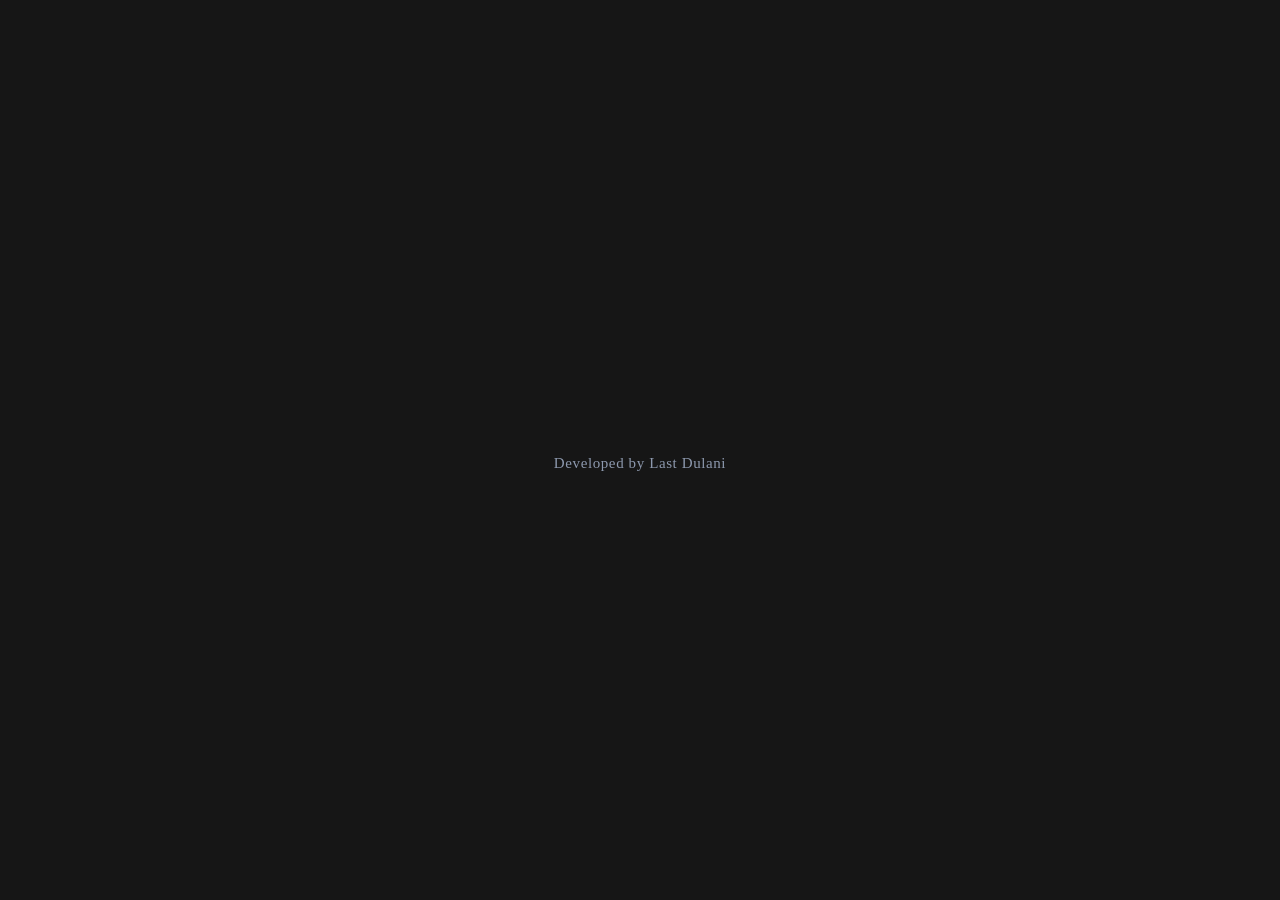
==== index.html @ 1b748acf "Add files via upload" ====
<!doctype html>
<html lang="en">
<head>
<meta charset="utf-8">
<meta name="viewport" content="width=device-width, initial-scale=1, viewport-fit=cover">
<title>Pulse Media Player</title>
<meta name="description" content="Pulse: a minimal offline music player for your own audio collection.">
<meta name="theme-color" content="#0d0d0e">
<link rel="manifest" href="manifest.webmanifest">
<link rel="icon" type="image/png" href="icons/icon-192-v5.png">
<link rel="apple-touch-icon" href="icons/apple-touch-icon-v5.png">
<meta name="mobile-web-app-capable" content="yes">
<meta name="apple-mobile-web-app-capable" content="yes">
<meta name="apple-mobile-web-app-title" content="Pulse">
<meta name="apple-mobile-web-app-status-bar-style" content="black-translucent">
<link rel="stylesheet" href="css/styles.css">
</head>
<body>

<!-- Icon sprite -->
<svg width="0" height="0" style="position:absolute" aria-hidden="true">
  <symbol id="i-play" viewBox="0 0 24 24"><path fill="currentColor" stroke="none" d="M8 5.2v13.6a1 1 0 0 0 1.5.86l11-6.8a1 1 0 0 0 0-1.72l-11-6.8A1 1 0 0 0 8 5.2z"/></symbol>
  <symbol id="i-pause" viewBox="0 0 24 24"><path fill="currentColor" stroke="none" d="M6.5 5h3.5v14H6.5zM14 5h3.5v14H14z"/></symbol>
  <symbol id="i-prev" viewBox="0 0 24 24"><path fill="currentColor" stroke="none" d="M6 6h2.2v12H6zM19.5 6.4v11.2a.8.8 0 0 1-1.25.66L9.6 12.66a.8.8 0 0 1 0-1.32l8.65-5.6a.8.8 0 0 1 1.25.66z"/></symbol>
  <symbol id="i-next" viewBox="0 0 24 24"><path fill="currentColor" stroke="none" d="M15.8 6H18v12h-2.2zM4.5 6.4v11.2a.8.8 0 0 0 1.25.66l8.65-5.6a.8.8 0 0 0 0-1.32l-8.65-5.6A.8.8 0 0 0 4.5 6.4z"/></symbol>
  <symbol id="i-shuffle" viewBox="0 0 24 24"><path d="M16 3h5v5M4 20 21 3M21 16v5h-5M15 15l6 6M4 4l5 5"/></symbol>
  <symbol id="i-repeat" viewBox="0 0 24 24"><path d="m17 2 4 4-4 4M3 11v-1a4 4 0 0 1 4-4h14M7 22l-4-4 4-4M21 13v1a4 4 0 0 1-4 4H3"/></symbol>
  <symbol id="i-repeat1" viewBox="0 0 24 24"><path d="m17 2 4 4-4 4M3 11v-1a4 4 0 0 1 4-4h14M7 22l-4-4 4-4M21 13v1a4 4 0 0 1-4 4H3M11 10h1.2v4"/></symbol>
  <symbol id="i-queue" viewBox="0 0 24 24"><path d="M21 15V6M18.5 18a2.5 2.5 0 1 0 0-5 2.5 2.5 0 0 0 0 5zM12 12H3M16 6H3M12 18H3"/></symbol>
  <symbol id="i-vol" viewBox="0 0 24 24"><path d="M11 5 6 9H2v6h4l5 4zM15.5 8.5a5 5 0 0 1 0 7M18.5 5.5a9 9 0 0 1 0 13"/></symbol>
  <symbol id="i-mute" viewBox="0 0 24 24"><path d="M11 5 6 9H2v6h4l5 4zM22 9l-6 6M16 9l6 6"/></symbol>
  <symbol id="i-disc" viewBox="0 0 24 24"><circle cx="12" cy="12" r="9"/><circle cx="12" cy="12" r="2.5"/><path d="M12 3a9 9 0 0 1 9 9"/></symbol>
  <symbol id="i-lib" viewBox="0 0 24 24"><rect x="4" y="4" width="4" height="16" rx="1"/><rect x="10" y="4" width="4" height="16" rx="1"/><path d="m16.6 5.6 3.1.8-3.4 13.4-3.1-.8z"/></symbol>
  <symbol id="i-search" viewBox="0 0 24 24"><circle cx="11" cy="11" r="7"/><path d="m21 21-4.3-4.3"/></symbol>
  <symbol id="i-plus" viewBox="0 0 24 24"><path d="M12 5v14M5 12h14"/></symbol>
  <symbol id="i-folder" viewBox="0 0 24 24"><path d="M3 7a2 2 0 0 1 2-2h4l2 2h8a2 2 0 0 1 2 2v8a2 2 0 0 1-2 2H5a2 2 0 0 1-2-2z"/></symbol>
  <symbol id="i-trash" viewBox="0 0 24 24"><path d="M3 6h18M8 6V4h8v2M6 6l1 14h10l1-14M10 11v6M14 11v6"/></symbol>
  <symbol id="i-cog" viewBox="0 0 24 24"><path d="M12.22 2h-.44a2 2 0 0 0-2 2v.18a2 2 0 0 1-1 1.73l-.43.25a2 2 0 0 1-2 0l-.15-.08a2 2 0 0 0-2.73.73l-.22.38a2 2 0 0 0 .73 2.73l.15.1a2 2 0 0 1 1 1.72v.51a2 2 0 0 1-1 1.74l-.15.09a2 2 0 0 0-.73 2.73l.22.38a2 2 0 0 0 2.73.73l.15-.08a2 2 0 0 1 2 0l.43.25a2 2 0 0 1 1 1.73V20a2 2 0 0 0 2 2h.44a2 2 0 0 0 2-2v-.18a2 2 0 0 1 1-1.73l.43-.25a2 2 0 0 1 2 0l.15.08a2 2 0 0 0 2.73-.73l.22-.39a2 2 0 0 0-.73-2.73l-.15-.08a2 2 0 0 1-1-1.74v-.5a2 2 0 0 1 1-1.74l.15-.09a2 2 0 0 0 .73-2.73l-.22-.38a2 2 0 0 0-2.73-.73l-.15.08a2 2 0 0 1-2 0l-.43-.25a2 2 0 0 1-1-1.73V4a2 2 0 0 0-2-2z"/><circle cx="12" cy="12" r="3"/></symbol>
  <symbol id="i-info" viewBox="0 0 24 24"><circle cx="12" cy="12" r="10"/><path d="M12 16v-4M12 8h.01"/></symbol>
  <symbol id="i-sun" viewBox="0 0 24 24"><circle cx="12" cy="12" r="4"/><path d="M12 2v2M12 20v2M4.93 4.93l1.41 1.41M17.66 17.66l1.41 1.41M2 12h2M20 12h2M6.34 17.66l-1.41 1.41M19.07 4.93l-1.41 1.41"/></symbol>
  <symbol id="i-x" viewBox="0 0 24 24"><path d="M6 6l12 12M18 6 6 18"/></symbol>
  <symbol id="i-note" viewBox="0 0 24 24"><path d="M9 18V5l12-2v13M9 18a3 3 0 1 1-6 0 3 3 0 0 1 6 0zM21 16a3 3 0 1 1-6 0 3 3 0 0 1 6 0z"/></symbol>
</svg>

<!-- Splash (2 seconds) -->
<div id="splash" role="img" aria-label="Pulse Media Player. Developed by Last Dulani">
  <img src="assets/pulse-splash-v5.png" alt="" width="380">
  <p>Developed by Last Dulani</p>
</div>

<div id="bg" aria-hidden="true"><div id="bgart"></div></div>

<div id="app">
  <header class="top">
    <div class="brand"><img src="assets/pulse-logo-v5.png" alt="Pulse Media Player" class="wordmark"></div>
    <div class="hdr-icons">
      <button class="hicon glass" id="btnSettings" aria-label="Settings"><svg class="ic"><use href="#i-cog"/></svg></button>
      <button class="hicon glass" id="btnAbout" aria-label="About"><svg class="ic"><use href="#i-info"/></svg></button>
    </div>
  </header>

  <main id="views">
    <!-- NOW PLAYING -->
    <section class="view active" id="view-now" aria-label="Now Playing">
      <div class="np">
        <div class="art glass">
          <img id="artImg" alt="Pulse Media Player" class="ph" src="assets/art-tile-v5.png">
        </div>

        <div class="titles">
          <h1 id="npTitle">Nothing playing</h1>
          <p id="npArtist">Import songs to get started</p>
        </div>

        <div class="seek">
          <input type="range" id="seek" min="0" max="1000" value="0" step="1" aria-label="Seek" disabled>
          <div class="times"><span id="tCur">0:00</span><span id="tDur">0:00</span></div>
        </div>

        <div class="controls">
          <button class="ctl" id="btnShuffle" aria-label="Shuffle" aria-pressed="false"><svg class="ic"><use href="#i-shuffle"/></svg></button>
          <button class="ctl" id="btnPrev" aria-label="Previous"><svg class="ic"><use href="#i-prev"/></svg></button>
          <button class="ctl play glass js-play" id="btnPlay" aria-label="Play"><svg class="ic"><use href="#i-play"/></svg></button>
          <button class="ctl" id="btnNext" aria-label="Next"><svg class="ic"><use href="#i-next"/></svg></button>
          <button class="ctl" id="btnRepeat" aria-label="Repeat: off"><svg class="ic"><use href="#i-repeat"/></svg></button>
        </div>

        <div class="volume" id="volRow">
          <svg class="ic sm"><use href="#i-mute"/></svg>
          <input type="range" id="vol" min="0" max="100" value="100" aria-label="Volume">
          <svg class="ic sm"><use href="#i-vol"/></svg>
        </div>
        <p class="vol-note" id="volNote" hidden>Use your device’s volume buttons.</p>
      </div>
    </section>

    <!-- LIBRARY -->
    <section class="view" id="view-lib" aria-label="Library">
      <div class="lib">
        <div class="lib-head">
          <h2>Library</h2>
          <p id="libStats">0 songs</p>
        </div>

        <div class="import-row">
          <button class="btn primary" id="btnImportFiles"><svg class="ic sm"><use href="#i-plus"/></svg>Import songs</button>
          <button class="btn glass" id="btnImportFolder"><svg class="ic sm"><use href="#i-folder"/></svg>Import folder</button>
        </div>

        <label class="search glass">
          <svg class="ic sm"><use href="#i-search"/></svg>
          <input type="search" id="search" placeholder="Search title, artist or album" autocomplete="off" autocapitalize="off" spellcheck="false">
        </label>

        <ul id="list" class="list"></ul>

        <div id="empty" class="empty" hidden>
          <svg class="ic big"><use href="#i-disc"/></svg>
          <h3>Your library is empty</h3>
          <p>Import songs or a whole folder from your device. They’re saved on this device, so they play offline.</p>
        </div>

              </div>
    </section>
  </main>

  <!-- Mini player (shown on Library) -->
  <div class="mini glass" id="mini" hidden>
    <button class="mini-main" id="miniMain" aria-label="Open Now Playing">
      <img id="miniArt" alt="" src="assets/art-tile-v5.png">
      <span class="meta"><b id="miniTitle"></b><i id="miniArtist"></i></span>
    </button>
    <button class="ctl js-play" id="miniPlay" aria-label="Play"><svg class="ic"><use href="#i-play"/></svg></button>
    <button class="ctl" id="miniNext" aria-label="Next"><svg class="ic"><use href="#i-next"/></svg></button>
  </div>

  <nav class="nav glass" aria-label="Main">
    <button class="tab active" data-view="now"><svg class="ic"><use href="#i-disc"/></svg><span>Now Playing</span></button>
    <button class="tab" data-view="lib"><svg class="ic"><use href="#i-lib"/></svg><span>Library</span></button>
  </nav>
</div>

<input type="file" id="fileIn" accept="audio/*,.mp3,.flac,.wav,.m4a" multiple hidden>
<input type="file" id="dirIn" webkitdirectory directory multiple hidden>

<dialog id="confirm" class="sheet">
  <form method="dialog">
    <h3 id="confirmTitle"></h3>
    <p id="confirmText"></p>
    <div class="confirm-btns">
      <button class="btn glass" value="cancel">Cancel</button>
      <button class="btn danger" value="ok" id="confirmOk">Delete</button>
    </div>
  </form>
</dialog>

<dialog id="settingsSheet" class="sheet tall" aria-label="Settings">
  <div class="sheet-head"><h3>Settings</h3><button class="ctl small" id="settingsClose" aria-label="Close"><svg class="ic sm"><use href="#i-x"/></svg></button></div>

  <h4 class="set-sec">Appearance</h4>
  <div class="set-row">
    <div class="lbl"><b>Theme</b><i>Light and dark mode are coming soon</i></div>
    <div class="seg dormant" aria-disabled="true"><button disabled>Auto</button><button disabled>Light</button><button disabled class="on">Dark</button></div>
  </div>
  <div class="set-row">
    <div class="lbl"><b>Blurred artwork background</b><i>Soft glow from the current cover</i></div>
    <label class="switch"><input type="checkbox" id="setBlur"><span></span></label>
  </div>

  <h4 class="set-sec">Library</h4>
  <div class="set-row">
    <div class="lbl"><b>Sort songs by</b></div>
    <select class="sel" id="setSort" aria-label="Sort songs by">
      <option value="title">Title</option><option value="artist">Artist</option><option value="album">Album</option><option value="added">Date added</option>
    </select>
  </div>
  <div class="set-row">
    <div class="lbl"><b>Storage</b><i id="setStorage">…</i></div>
  </div>
  <div class="set-row solo" id="clearRow" hidden><button class="btn danger" id="btnClear">Clear library</button></div>

  <h4 class="set-sec">Playback</h4>
  <div class="set-row">
    <div class="lbl"><b>Resume where I left off</b><i>Reopen on your last song and position</i></div>
    <label class="switch"><input type="checkbox" id="setResume"><span></span></label>
  </div>
  <div class="set-row">
    <div class="lbl"><b>Start with shuffle on</b></div>
    <label class="switch"><input type="checkbox" id="setShuffle"><span></span></label>
  </div>
  <div class="set-row">
    <div class="lbl"><b>Start with repeat</b></div>
    <div class="seg" id="setRepeat"><button data-val="off">Off</button><button data-val="all">All</button><button data-val="one">One</button></div>
  </div>
  <div class="set-row">
    <div class="lbl"><b>Sleep timer</b><i id="sleepSub">Off</i></div>
    <select class="sel" id="setSleep" aria-label="Sleep timer">
      <option value="0">Off</option><option value="15">15 min</option><option value="30">30 min</option><option value="45">45 min</option><option value="60">60 min</option>
    </select>
  </div>
</dialog>

<dialog id="aboutSheet" class="sheet tall" aria-label="About">
  <div class="sheet-head"><h3>About</h3><button class="ctl small" id="aboutClose" aria-label="Close"><svg class="ic sm"><use href="#i-x"/></svg></button></div>
  <div class="about-logo"><img src="assets/pulse-logo-v5.png" alt="Pulse Media Player"></div>
  <p class="about-ver">Version 1.0 · Developed by Last Dulani</p>

  <h4 class="set-sec">Privacy</h4>
  <p>Your music never leaves this device. There are no accounts, no tracking and no uploads. Songs are copied into this app’s private storage and play offline.</p>

  <h4 class="set-sec">Getting started</h4>
  <ul class="about-list">
    <li><b>Add music:</b> Library, then Import songs or Import folder. On iPhone, tap Browse to reach On My iPhone or iCloud Drive.</li>
    <li><b>Install:</b> iPhone, Share then Add to Home Screen. Android, menu then Install app. PC, the install icon in the address bar.</li>
    <li><b>Formats:</b> MP3, FLAC, WAV and M4A.</li>
    <li><b>Offline:</b> after the first load, Pulse opens with no internet.</li>
  </ul>

  <h4 class="set-sec">Credits</h4>
  <p>Typeface: Outfit, used under the SIL Open Font License 1.1.</p>
</dialog>

<div id="toast" role="status" aria-live="polite"></div>

<script type="module" src="js/app.js"></script>
</body>
</html>
---- css/styles.css ----
@font-face{font-family:'Outfit';font-weight:300;font-style:normal;font-display:swap;src:url('../fonts/Outfit-Light.ttf') format('truetype')}
@font-face{font-family:'Outfit';font-weight:400;font-style:normal;font-display:swap;src:url('../fonts/Outfit-Regular.ttf') format('truetype')}
@font-face{font-family:'Outfit';font-weight:500;font-style:normal;font-display:swap;src:url('../fonts/Outfit-Medium.ttf') format('truetype')}
@font-face{font-family:'Outfit';font-weight:600;font-style:normal;font-display:swap;src:url('../fonts/Outfit-SemiBold.ttf') format('truetype')}
@font-face{font-family:'Outfit';font-weight:700;font-style:normal;font-display:swap;src:url('../fonts/Outfit-Bold.ttf') format('truetype')}
@font-face{font-family:'Outfit';font-weight:800;font-style:normal;font-display:swap;src:url('../fonts/Outfit-ExtraBold.ttf') format('truetype')}
:root{
  --onyx:#0d0d0e;
  --cream:#F6ECDD;
  --accent:#D7261E;
  --gray:#8D99AE;
  --text:var(--cream);
  --muted:#8D99AE;
  --glass:rgba(246,236,221,.045);
  --glass-hi:rgba(246,236,221,.10);
  --stroke:rgba(246,236,221,.12);
  --safe-t:env(safe-area-inset-top,0px);
  --safe-b:env(safe-area-inset-bottom,0px);
  --serif:Rockwell,"Roboto Slab","Zilla Slab","Rockwell Nova",Georgia,serif;
  --sans:"Outfit",-apple-system,BlinkMacSystemFont,"Segoe UI",Roboto,system-ui,sans-serif;
}
*{box-sizing:border-box;-webkit-tap-highlight-color:transparent;scrollbar-width:none;-ms-overflow-style:none}
*::-webkit-scrollbar{display:none;width:0;height:0}
html{color-scheme:dark}
html,body{height:100%;margin:0;background:var(--onyx);color:var(--text);font-family:var(--sans);overflow:hidden;overscroll-behavior:none;-webkit-text-size-adjust:100%}
[hidden]{display:none!important}
button{font:inherit;color:inherit;background:none;border:0;padding:0;cursor:pointer}
button:focus-visible,input:focus-visible,.row-main:focus-visible{outline:2px solid var(--accent);outline-offset:2px}
h1,h2,h3,p,ul,ol{margin:0;padding:0}
ul,ol{list-style:none}

/* Glass */
.glass{
  background:var(--glass);
  -webkit-backdrop-filter:blur(28px) saturate(150%);backdrop-filter:blur(28px) saturate(150%);
  border:1px solid var(--stroke);
  box-shadow:inset 0 1px 0 rgba(246,236,221,.2),0 20px 44px -20px rgba(0,0,0,.75);
}

/* Icons */
.ic{width:24px;height:24px;fill:none;stroke:currentColor;stroke-width:1.8;stroke-linecap:round;stroke-linejoin:round;flex:none}
.ic.sm{width:18px;height:18px}
.ic.big{width:56px;height:56px;stroke-width:1.2;color:var(--accent)}

/* Background */
#bg{position:fixed;inset:0;z-index:0;overflow:hidden;
  background:
    radial-gradient(95% 55% at 14% -6%,rgba(215,38,30,.46),transparent 70%),
    radial-gradient(70% 38% at 92% -4%,rgba(215,38,30,.20),transparent 70%),
    radial-gradient(80% 45% at 100% 100%,rgba(141,153,174,.08),transparent 70%),
    var(--onyx)}
#bgart{position:absolute;inset:-12%;background-size:cover;background-position:center;filter:blur(54px) saturate(1.5) brightness(.6);opacity:0;transition:opacity .8s ease}
#bgart.on{opacity:.85}
#bg::after{content:"";position:absolute;inset:0;background:linear-gradient(180deg,rgba(13,13,14,.06),rgba(13,13,14,.80))}

/* Splash */
#splash{position:fixed;inset:0;z-index:100;background:#161616;display:flex;flex-direction:column;align-items:center;justify-content:center;gap:26px;transition:opacity .5s ease,visibility .5s}
#splash.hide{opacity:0;visibility:hidden}
#splash img{width:min(88vw,560px);height:auto;animation:splash-in .9s cubic-bezier(.2,.8,.2,1) both}
#splash p{font-family:var(--serif);color:#8D99AE;font-size:15px;letter-spacing:.04em;animation:splash-in .9s .35s cubic-bezier(.2,.8,.2,1) both}
@keyframes splash-in{from{opacity:0;transform:translateY(14px) scale(.96)}to{opacity:1;transform:none}}

/* App frame */
#app{position:fixed;top:0;bottom:0;left:0;right:0;width:100%;z-index:1;display:flex;flex-direction:column;max-width:560px;margin:0 auto}
.top{flex:none;padding:calc(var(--safe-t) + 14px) 22px 6px;display:flex;align-items:center;justify-content:space-between}
.brand{display:flex;align-items:center}
.wordmark{height:52px;width:auto;display:block}
/* Header buttons: Settings (cog) and About (i) */
.hdr-icons{display:flex;gap:8px}
.hicon{width:40px;height:40px;border-radius:50%;display:grid;place-items:center;color:var(--cream);transition:transform .12s ease,background .2s,color .2s}
.hicon .ic{width:20px;height:20px}
.hicon:active{transform:scale(.92)}
@media (max-width:360px){.wordmark{height:42px}.hicon{width:36px;height:36px}.hdr-icons{gap:6px}}
#views{flex:1;position:relative;min-height:0}
.view{position:absolute;inset:0;overflow-y:auto;-webkit-overflow-scrolling:touch;display:none}
.view.active{display:block}

/* Now Playing */
.np{min-height:100%;display:flex;flex-direction:column;justify-content:space-evenly;gap:14px;padding:6px 24px 12px}
.art{width:min(100%,44dvh,max(170px,calc(100dvh - 450px - var(--safe-t) - var(--safe-b))));aspect-ratio:1;margin:0 auto;padding:7px;border-radius:32px}
.art img{width:100%;height:100%;object-fit:cover;border-radius:25px;display:block;background:#101010}
.art img.ph{object-fit:cover}
.titles{text-align:center;min-width:0}
.titles h1{font-family:var(--sans);font-weight:700;letter-spacing:-.01em;font-size:25px;line-height:1.2;white-space:nowrap;overflow:hidden;text-overflow:ellipsis}
.titles p{margin-top:5px;font-size:15px;color:var(--gray);white-space:nowrap;overflow:hidden;text-overflow:ellipsis}

input[type=range]{-webkit-appearance:none;appearance:none;width:100%;height:28px;background:transparent;margin:0;cursor:pointer}
input[type=range]:disabled{opacity:.4;cursor:default}
input[type=range]::-webkit-slider-runnable-track{height:4px;border-radius:2px;background:linear-gradient(to right,var(--accent) var(--p,0%),rgba(246,236,221,.18) var(--p,0%))}
input[type=range]::-webkit-slider-thumb{-webkit-appearance:none;width:15px;height:15px;border-radius:50%;background:var(--cream);margin-top:-5.5px;box-shadow:0 2px 8px rgba(0,0,0,.5)}
input[type=range]::-moz-range-track{height:4px;border-radius:2px;background:rgba(246,236,221,.18)}
input[type=range]::-moz-range-progress{height:4px;border-radius:2px;background:var(--accent)}
input[type=range]::-moz-range-thumb{width:15px;height:15px;border:0;border-radius:50%;background:var(--cream)}
.times{display:flex;justify-content:space-between;font-size:12px;color:var(--muted);font-variant-numeric:tabular-nums;margin-top:-2px}

.controls{display:flex;align-items:center;justify-content:space-between}
.ctl{width:48px;height:48px;border-radius:50%;display:grid;place-items:center;color:var(--text);transition:transform .12s ease,color .2s}
.ctl:active{transform:scale(.9)}
.ctl.on{color:var(--accent)}
.ctl.small{width:36px;height:36px}
.ctl.play{width:78px;height:78px;color:var(--accent);box-shadow:inset 0 1px 0 rgba(246,236,221,.25),0 0 0 1px rgba(215,38,30,.5),0 0 20px rgba(215,38,30,.5),0 0 52px rgba(215,38,30,.30),0 14px 36px -10px rgba(215,38,30,.6)}
.ctl.play .ic{width:32px;height:32px}

.volume{display:flex;align-items:center;gap:10px;color:var(--muted);padding:0 4px}
.vol-note{text-align:center;font-size:12px;color:var(--muted)}
.pill{align-self:center;display:inline-flex;align-items:center;gap:8px;padding:11px 20px;border-radius:999px;font-size:14px}

/* Library */
.lib{padding:6px 20px 18px}
.lib-head{display:flex;align-items:baseline;justify-content:space-between;margin-bottom:14px}
.lib-head h2{font-family:var(--sans);font-size:28px}
.lib-head p{font-size:13px;color:var(--muted)}
.import-row{display:grid;grid-template-columns:1fr 1fr;gap:10px;margin-bottom:12px}
.btn{display:inline-flex;align-items:center;justify-content:center;gap:8px;min-height:46px;padding:0 14px;border-radius:16px;font-size:15px;font-weight:600}
.btn.primary{background:var(--accent);color:var(--cream);box-shadow:0 12px 28px -12px rgba(215,38,30,.65)}
.btn.danger{background:#9e1410;color:var(--cream)}
.btn:active{transform:scale(.97)}
.search{display:flex;align-items:center;gap:10px;padding:0 16px;height:46px;border-radius:16px;color:var(--muted);margin-bottom:10px}
.search input{flex:1;min-width:0;background:none;border:0;color:var(--text);font-size:16px;outline:none;-webkit-appearance:none}
.search input::placeholder{color:var(--muted)}

.list{display:flex;flex-direction:column}
.row{display:flex;align-items:center;border-radius:16px}
.row-main{flex:1;min-width:0;display:flex;align-items:center;gap:12px;padding:8px 6px 8px 4px;text-align:left;border-radius:16px}
.row-main:active{background:var(--glass)}
.thumb{width:48px;height:48px;border-radius:12px;flex:none;overflow:hidden;background:var(--glass-hi);display:grid;place-items:center;color:var(--muted)}
.thumb img{width:100%;height:100%;object-fit:cover;display:block}
.meta{flex:1;min-width:0;display:flex;flex-direction:column;gap:2px}
.meta b{font-weight:600;font-size:15px;white-space:nowrap;overflow:hidden;text-overflow:ellipsis}
.meta i{font-style:normal;font-size:13px;color:var(--muted);white-space:nowrap;overflow:hidden;text-overflow:ellipsis}
.tail{display:flex;flex-direction:column;align-items:flex-end;gap:4px;flex:none}
.dur{font-size:12px;color:var(--muted);font-variant-numeric:tabular-nums}
.fmt{font-size:10px;font-weight:700;letter-spacing:.06em;padding:2px 6px;border-radius:6px;border:1px solid var(--stroke);color:var(--gray)}
.row-del{width:40px;height:40px;display:grid;place-items:center;color:var(--muted);border-radius:50%;flex:none}
.row-del:active{color:var(--accent)}
.row.current .meta b{color:var(--accent)}
.row.current{background:rgba(215,38,30,.10)}
.eq{display:none;align-items:flex-end;gap:2px;height:14px;width:14px;flex:none}
.eq span{flex:1;background:var(--accent);border-radius:1px;height:30%}
.row.current .eq{display:flex}
.row.current.playing .eq span{animation:eq 0.9s ease-in-out infinite}
.row.current.playing .eq span:nth-child(2){animation-delay:.25s}
.row.current.playing .eq span:nth-child(3){animation-delay:.5s}
@keyframes eq{0%,100%{height:25%}50%{height:100%}}

.empty{text-align:center;padding:48px 20px;display:flex;flex-direction:column;align-items:center;gap:10px}
.empty h3{font-family:var(--sans);font-size:20px}
.empty p{color:var(--muted);font-size:14px;line-height:1.5;max-width:30ch}
.link-danger{display:block;margin:22px auto 6px;color:var(--accent);font-size:14px;padding:10px 16px}

/* Mini player + nav */
.mini{flex:none;margin:0 14px 8px;border-radius:22px;display:flex;align-items:center;padding:6px 6px 6px 8px}
.mini[hidden]{display:none}
.mini-main{flex:1;min-width:0;display:flex;align-items:center;gap:10px;text-align:left}
.mini-main img{width:42px;height:42px;border-radius:10px;object-fit:cover;background:#101010;flex:none}
.nav{flex:none;margin:0 14px calc(var(--safe-b) + 10px);border-radius:26px;display:grid;grid-template-columns:1fr 1fr;padding:6px;gap:6px}
.tab{display:flex;align-items:center;justify-content:center;gap:8px;height:44px;border-radius:20px;color:var(--muted);font-size:14px;font-weight:600;transition:background .2s,color .2s}
.tab.active{background:rgba(215,38,30,.18);color:var(--cream);box-shadow:inset 0 1px 0 rgba(246,236,221,.18)}
#app:has(#view-now.active) .mini{display:none}

/* Dialogs */
dialog{border:0;color:var(--text);padding:0}
dialog::backdrop{background:rgba(0,0,0,.55);-webkit-backdrop-filter:blur(6px);backdrop-filter:blur(6px)}
.sheet{width:min(100%,560px);max-height:78dvh;margin:auto auto 0;border-radius:28px 28px 0 0;background:rgba(30,30,32,.78);-webkit-backdrop-filter:blur(34px) saturate(150%);backdrop-filter:blur(34px) saturate(150%);border-top:1px solid var(--stroke);padding:18px 18px calc(var(--safe-b) + 18px);overflow:auto}
.sheet h3{font-family:var(--sans);font-size:20px}
.sheet-head{display:flex;align-items:center;justify-content:space-between;margin-bottom:8px}
.sheet p{margin:8px 0 18px;color:var(--muted);font-size:14px;line-height:1.5}
.confirm-btns{display:grid;grid-template-columns:1fr 1fr;gap:10px}

/* Settings + About sheets */
.sheet.tall{max-height:88dvh}
.set-sec{margin:20px 0 4px;font-size:12px;font-weight:600;letter-spacing:.09em;text-transform:uppercase;color:var(--muted)}
.set-row{display:flex;align-items:center;justify-content:space-between;gap:14px;min-height:56px;padding:8px 0;border-bottom:1px solid var(--stroke)}
.set-row:last-of-type{border-bottom:0}
.set-row.solo{display:block;padding:12px 0 6px}
.set-row.solo .btn{width:100%}
.lbl{min-width:0}
.lbl b{display:block;font-weight:500;font-size:15px}
.lbl i{display:block;font-style:normal;font-size:12.5px;color:var(--muted);margin-top:2px}
.switch{position:relative;width:50px;height:30px;flex:none}
.switch input{position:absolute;inset:0;width:100%;height:100%;margin:0;opacity:0;cursor:pointer;z-index:1}
.switch span{position:absolute;inset:0;border-radius:999px;background:rgba(246,236,221,.16);transition:background .2s}
.switch span::after{content:"";position:absolute;top:3px;left:3px;width:24px;height:24px;border-radius:50%;background:var(--cream);box-shadow:0 2px 6px rgba(0,0,0,.4);transition:transform .2s}
.switch input:checked+span{background:var(--accent)}
.switch input:checked+span::after{transform:translateX(20px)}
.switch input:focus-visible+span{outline:2px solid var(--accent);outline-offset:3px}
.seg{display:inline-flex;gap:2px;padding:3px;border-radius:13px;background:var(--glass-hi);flex:none}
.seg button{padding:8px 13px;border-radius:10px;font-size:13px;font-weight:600;color:var(--muted)}
.seg button.on{background:var(--accent);color:var(--cream)}
.seg.dormant{opacity:.45}
.seg.dormant button{cursor:default}
.sel{background:var(--glass-hi);color:var(--text);border:1px solid var(--stroke);border-radius:12px;padding:10px 12px;font:inherit;font-size:14px;min-width:120px;flex:none}
.sel option{color:#161616}
.about-logo{display:flex;justify-content:center;padding:10px 0 2px}
.about-logo img{height:64px;width:auto}
.about-ver{text-align:center;margin:6px 0 0!important;font-size:14px}
.sheet p{margin:8px 0 6px}
#confirm p{margin:8px 0 18px}
.about-list li{padding:10px 0;border-bottom:1px solid var(--stroke);font-size:14px;line-height:1.5}
.about-list li:last-child{border-bottom:0}
.about-list b{font-weight:600}

/* Toast */
#toast{position:fixed;left:50%;bottom:calc(var(--safe-b) + 150px);transform:translate(-50%,12px);z-index:60;max-width:min(88vw,420px);padding:11px 18px;border-radius:999px;font-size:14px;background:rgba(40,40,42,.85);-webkit-backdrop-filter:blur(20px);backdrop-filter:blur(20px);border:1px solid var(--stroke);opacity:0;pointer-events:none;transition:opacity .25s,transform .25s;text-align:center}
#toast.show{opacity:1;transform:translate(-50%,0)}

@media (max-height:640px){.art{width:min(100%,38dvh)}.np{gap:8px}}
@media (prefers-reduced-motion:reduce){*,*::before,*::after{animation-duration:.01ms!important;transition-duration:.01ms!important}}

/* Hover polish for mouse users */
@media (hover:hover){
  .hicon:hover{background:var(--glass-hi);color:var(--accent)}
  .row-main:hover{background:var(--glass)}
  .ctl:hover{color:var(--accent)}
  .ctl.play:hover{color:var(--cream);background:var(--accent)}
  .tab:hover,.row-del:hover{color:var(--cream)}
  .btn:hover{filter:brightness(1.1)}
  .pill:hover{background:var(--glass-hi)}
}

/* ===== Desktop: two-pane layout (library left, player right) ===== */
@media (min-width:900px){
  #app{max-width:none;display:grid;grid-template-columns:minmax(380px,34%) 1fr;grid-template-rows:auto minmax(0,1fr);column-gap:28px;padding:0 28px 24px}
  .top{grid-column:1/-1;padding:22px 4px 16px}
  .wordmark{height:64px}
  #views{display:contents}
  .view{position:static;display:block!important;min-height:0;overflow-y:auto}
  #view-lib{grid-column:1;grid-row:2;border-radius:28px;background:var(--glass);border:1px solid var(--stroke);-webkit-backdrop-filter:blur(28px) saturate(150%);backdrop-filter:blur(28px) saturate(150%);box-shadow:inset 0 1px 0 rgba(246,236,221,.14),0 24px 50px -24px rgba(0,0,0,.8)}
  #view-now{grid-column:2;grid-row:2}
  .lib{padding:22px 18px 18px}
  .np{max-width:600px;margin:0 auto;min-height:100%;justify-content:center;gap:clamp(12px,2.4vh,28px);padding:0 24px}
  .art{width:min(100%,max(180px,calc(100dvh - 440px)));border-radius:36px;padding:9px}
  .art img{border-radius:28px}
  .titles h1{font-size:clamp(26px,3.6vh,38px)}
  .titles p{font-size:17px}
  .mini,.nav{display:none!important}
  .row.current{background:rgba(215,38,30,.12)}
  #toast{bottom:36px}
  .sheet{margin:auto;border-radius:28px;max-width:480px;padding-bottom:18px;border:1px solid var(--stroke)}
}
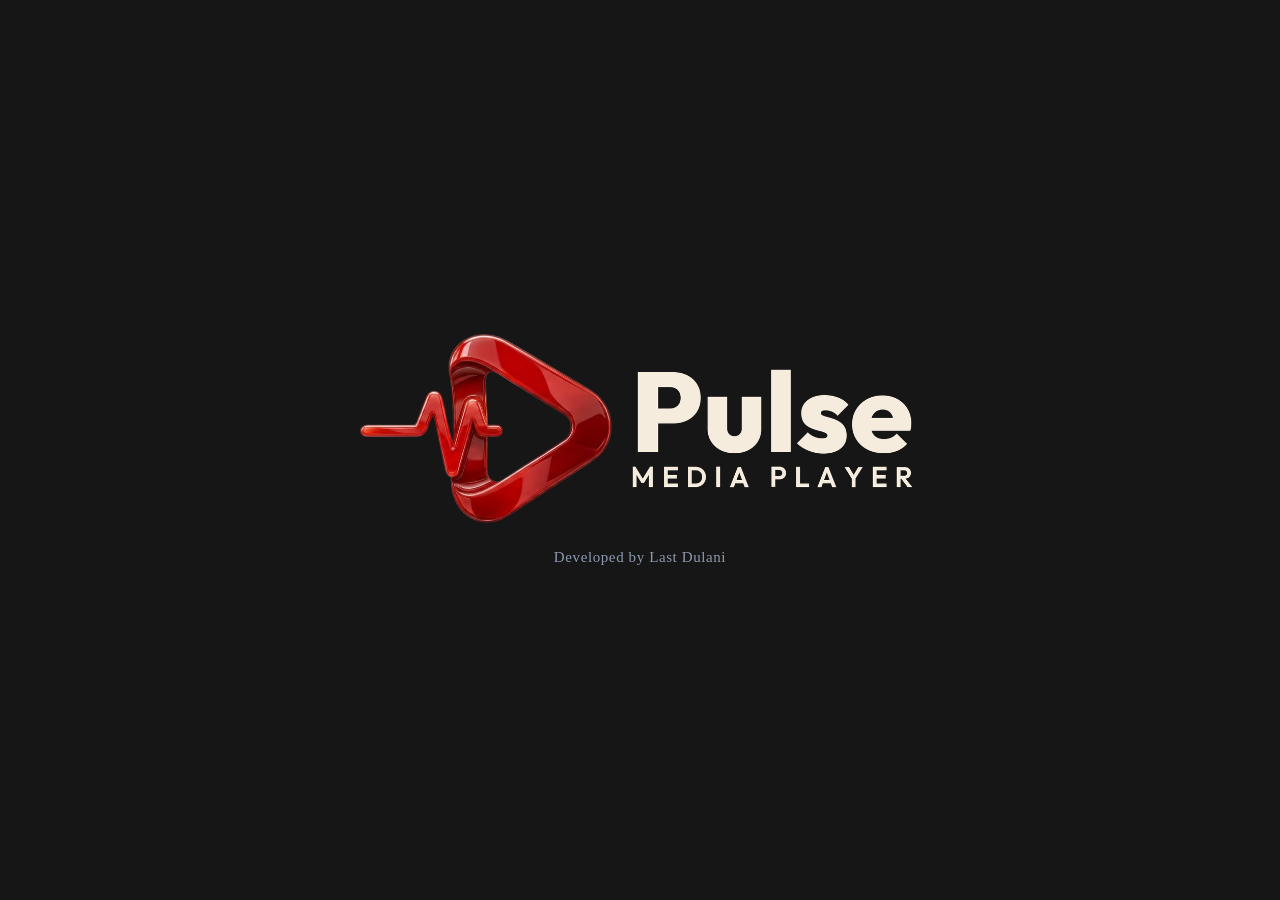
==== commit b8d6b5c6: "Add files via upload" ====
--- a/index.html
+++ b/index.html
@@ -38,6 +38,9 @@
   <symbol id="i-cog" viewBox="0 0 24 24"><path d="M12.22 2h-.44a2 2 0 0 0-2 2v.18a2 2 0 0 1-1 1.73l-.43.25a2 2 0 0 1-2 0l-.15-.08a2 2 0 0 0-2.73.73l-.22.38a2 2 0 0 0 .73 2.73l.15.1a2 2 0 0 1 1 1.72v.51a2 2 0 0 1-1 1.74l-.15.09a2 2 0 0 0-.73 2.73l.22.38a2 2 0 0 0 2.73.73l.15-.08a2 2 0 0 1 2 0l.43.25a2 2 0 0 1 1 1.73V20a2 2 0 0 0 2 2h.44a2 2 0 0 0 2-2v-.18a2 2 0 0 1 1-1.73l.43-.25a2 2 0 0 1 2 0l.15.08a2 2 0 0 0 2.73-.73l.22-.39a2 2 0 0 0-.73-2.73l-.15-.08a2 2 0 0 1-1-1.74v-.5a2 2 0 0 1 1-1.74l.15-.09a2 2 0 0 0 .73-2.73l-.22-.38a2 2 0 0 0-2.73-.73l-.15.08a2 2 0 0 1-2 0l-.43-.25a2 2 0 0 1-1-1.73V4a2 2 0 0 0-2-2z"/><circle cx="12" cy="12" r="3"/></symbol>
   <symbol id="i-info" viewBox="0 0 24 24"><circle cx="12" cy="12" r="10"/><path d="M12 16v-4M12 8h.01"/></symbol>
   <symbol id="i-sun" viewBox="0 0 24 24"><circle cx="12" cy="12" r="4"/><path d="M12 2v2M12 20v2M4.93 4.93l1.41 1.41M17.66 17.66l1.41 1.41M2 12h2M20 12h2M6.34 17.66l-1.41 1.41M19.07 4.93l-1.41 1.41"/></symbol>
+  <symbol id="i-image" viewBox="0 0 24 24"><rect x="3" y="3" width="18" height="18" rx="2"/><circle cx="9" cy="9" r="2"/><path d="m21 15-3.1-3.1a2 2 0 0 0-2.8 0L6 21"/></symbol>
+  <symbol id="i-lyrics" viewBox="0 0 24 24"><path d="M4 5h16M4 10h11M4 15h16M4 20h8"/></symbol>
+  <symbol id="i-bars" viewBox="0 0 24 24"><path d="M5 20v-7M10 20V5M15 20v-10M20 20v-5"/></symbol>
   <symbol id="i-x" viewBox="0 0 24 24"><path d="M6 6l12 12M18 6 6 18"/></symbol>
   <symbol id="i-note" viewBox="0 0 24 24"><path d="M9 18V5l12-2v13M9 18a3 3 0 1 1-6 0 3 3 0 0 1 6 0zM21 16a3 3 0 1 1-6 0 3 3 0 0 1 6 0z"/></symbol>
 </svg>
@@ -63,8 +66,31 @@
     <!-- NOW PLAYING -->
     <section class="view active" id="view-now" aria-label="Now Playing">
       <div class="np">
-        <div class="art glass">
+        <div class="art glass" id="stage">
           <img id="artImg" alt="Pulse Media Player" class="ph" src="assets/art-tile-v5.png">
+
+          <div class="pane" id="paneLyr" hidden>
+            <div class="lyr-scroll" id="lyrScroll"></div>
+            <div class="pane-msg" id="lyrEmpty" hidden>
+              <p>No lyrics for this song</p>
+              <p class="sub">Import a matching .lrc file with your music, or add one now.</p>
+              <button class="btn glass small" id="btnAddLrc">Add .lrc file</button>
+            </div>
+          </div>
+
+          <div class="pane" id="paneViz" hidden>
+            <canvas id="vizCanvas"></canvas>
+            <div class="pane-msg" id="vizMsg" hidden>
+              <p>The visualiser needs the enhanced audio engine</p>
+              <p class="sub">Turn it on in Settings, under Advanced.</p>
+            </div>
+          </div>
+
+          <div class="stage-tabs" id="stageTabs" role="group" aria-label="Player view">
+            <button data-mode="art" aria-label="Artwork" aria-pressed="true"><svg class="ic sm"><use href="#i-image"/></svg></button>
+            <button data-mode="lyrics" aria-label="Lyrics" aria-pressed="false"><svg class="ic sm"><use href="#i-lyrics"/></svg></button>
+            <button data-mode="viz" aria-label="Visualiser" aria-pressed="false"><svg class="ic sm"><use href="#i-bars"/></svg></button>
+          </div>
         </div>
 
         <div class="titles">
@@ -140,8 +166,9 @@
   </nav>
 </div>
 
-<input type="file" id="fileIn" accept="audio/*,.mp3,.flac,.wav,.m4a" multiple hidden>
+<input type="file" id="fileIn" accept="audio/*,.mp3,.flac,.wav,.m4a,.lrc" multiple hidden>
 <input type="file" id="dirIn" webkitdirectory directory multiple hidden>
+<input type="file" id="lrcIn" hidden>
 
 <dialog id="confirm" class="sheet">
   <form method="dialog">
@@ -198,12 +225,56 @@
       <option value="0">Off</option><option value="15">15 min</option><option value="30">30 min</option><option value="45">45 min</option><option value="60">60 min</option>
     </select>
   </div>
+
+  <h4 class="set-sec">Sound</h4>
+  <div class="set-row" id="rowCross">
+    <div class="lbl"><b>Crossfade</b><i>Blend one song into the next</i></div>
+    <div class="range-wrap"><input type="range" id="setCross" min="0" max="12" step="1" value="0" aria-label="Crossfade length"><span id="crossVal">Off</span></div>
+  </div>
+  <div class="set-row">
+    <div class="lbl"><b>Trim silence</b><i>Skip quiet gaps at the start and end of songs</i></div>
+    <label class="switch"><input type="checkbox" id="setTrim"><span></span></label>
+  </div>
+  <div class="set-row stack" id="rowTrimSense">
+    <div class="lbl"><b>Silence sensitivity</b><i>Gentle only cuts true silence. Aggressive also cuts very quiet intros and outros.</i></div>
+    <div class="seg full" id="setTrimSense"><button data-val="gentle">Gentle</button><button data-val="normal">Normal</button><button data-val="aggressive">Aggressive</button></div>
+  </div>
+  <div class="set-row stack" id="rowLevel">
+    <div class="lbl"><b>Volume leveller</b><i>Evens out loud and quiet songs so you rarely touch the volume</i></div>
+    <div class="seg full" id="setLevel"><button data-val="off">Off</button><button data-val="light">Light</button><button data-val="normal">Normal</button><button data-val="strong">Strong</button></div>
+  </div>
+  <div class="set-row">
+    <div class="lbl"><b>Song analysis</b><i id="anStatus">…</i></div>
+    <button class="btn glass small" id="btnScan">Analyse now</button>
+  </div>
+
+  <h4 class="set-sec">Visualiser</h4>
+  <div class="set-row">
+    <div class="lbl"><b>Style</b></div>
+    <div class="seg" id="setVizStyle"><button data-val="bars">Bars</button><button data-val="wave">Wave</button><button data-val="circle">Circle</button></div>
+  </div>
+  <div class="set-row">
+    <div class="lbl"><b>Match artwork colours</b><i>Colours follow the cover of the current song</i></div>
+    <label class="switch"><input type="checkbox" id="setVizColors"><span></span></label>
+  </div>
+
+  <h4 class="set-sec">Lyrics</h4>
+  <div class="set-row">
+    <div class="lbl"><b>Text size</b></div>
+    <div class="seg" id="setLyrSize"><button data-val="s">Small</button><button data-val="m">Medium</button><button data-val="l">Large</button></div>
+  </div>
+
+  <h4 class="set-sec">Advanced</h4>
+  <div class="set-row">
+    <div class="lbl"><b>Enhanced audio engine</b><i id="engSub">Powers crossfade, the leveller and the visualiser</i></div>
+    <label class="switch"><input type="checkbox" id="setEngine"><span></span></label>
+  </div>
 </dialog>
 
 <dialog id="aboutSheet" class="sheet tall" aria-label="About">
   <div class="sheet-head"><h3>About</h3><button class="ctl small" id="aboutClose" aria-label="Close"><svg class="ic sm"><use href="#i-x"/></svg></button></div>
   <div class="about-logo"><img src="assets/pulse-logo-v5.png" alt="Pulse Media Player"></div>
-  <p class="about-ver">Version 1.0 · Developed by Last Dulani</p>
+  <p class="about-ver">Version 1.1 · Developed by Last Dulani</p>
 
   <h4 class="set-sec">Privacy</h4>
   <p>Your music never leaves this device. There are no accounts, no tracking and no uploads. Songs are copied into this app’s private storage and play offline.</p>
@@ -212,6 +283,7 @@
   <ul class="about-list">
     <li><b>Add music:</b> Library, then Import songs or Import folder. On iPhone, tap Browse to reach On My iPhone or iCloud Drive.</li>
     <li><b>Install:</b> iPhone, Share then Add to Home Screen. Android, menu then Install app. PC, the install icon in the address bar.</li>
+    <li><b>Lyrics:</b> Pulse reads lyrics saved inside your songs, and synced .lrc files that share a song’s name. Import them together, or tap Add .lrc file on the lyrics view.</li>
     <li><b>Formats:</b> MP3, FLAC, WAV and M4A.</li>
     <li><b>Offline:</b> after the first load, Pulse opens with no internet.</li>
   </ul>
--- a/css/styles.css
+++ b/css/styles.css
@@ -200,6 +200,35 @@
 .about-list li:last-child{border-bottom:0}
 .about-list b{font-weight:600}
 
+/* Now Playing views: artwork / lyrics / visualiser */
+#stage{position:relative;box-shadow:inset 0 1px 0 rgba(246,236,221,.2),0 20px 44px -20px rgba(0,0,0,.75),0 0 70px -24px var(--art-c1,transparent);transition:box-shadow .6s}
+.pane{position:absolute;inset:7px;border-radius:25px;overflow:hidden;background:rgba(13,13,14,.86);-webkit-backdrop-filter:blur(22px);backdrop-filter:blur(22px)}
+.lyr-scroll{position:absolute;inset:0;overflow-y:auto;padding:34% 20px 42%;text-align:center;-webkit-mask-image:linear-gradient(transparent,#000 14%,#000 78%,transparent);mask-image:linear-gradient(transparent,#000 14%,#000 78%,transparent)}
+.lyr-scroll.plain{padding:28px 22px 96px;text-align:left}
+.ln{margin:0 0 .75em;font-size:var(--lyr,21px);line-height:1.3;font-weight:600;color:rgba(246,236,221,.36);cursor:pointer;transition:color .3s,transform .3s}
+.ln.past{color:rgba(246,236,221,.52)}
+.ln.cur{color:var(--cream);transform:scale(1.04)}
+.plain-text{margin:0;white-space:pre-wrap;font-size:calc(var(--lyr,21px) * .82);line-height:1.55;font-weight:400;color:var(--cream)}
+.pane-msg{position:absolute;inset:0;display:flex;flex-direction:column;align-items:center;justify-content:center;gap:10px;padding:0 28px 56px;text-align:center}
+.pane-msg p{margin:0;font-size:15px}
+.pane-msg .sub{color:var(--muted);font-size:13px;line-height:1.45}
+#vizCanvas{position:absolute;inset:0;width:100%;height:100%;display:block}
+.stage-tabs{position:absolute;left:50%;bottom:14px;transform:translateX(-50%);display:flex;gap:4px;padding:4px;border-radius:999px;background:rgba(13,13,14,.62);-webkit-backdrop-filter:blur(16px);backdrop-filter:blur(16px);border:1px solid var(--stroke);z-index:2}
+.stage-tabs button{width:40px;height:34px;border-radius:999px;display:grid;place-items:center;color:var(--muted);transition:background .2s,color .2s}
+.stage-tabs button[aria-pressed="true"]{background:var(--accent);color:var(--cream)}
+@media (hover:hover){.stage-tabs button:hover{color:var(--cream)}.ln:hover{color:rgba(246,236,221,.8)}}
+
+/* Extra settings controls */
+.btn.small{min-height:36px;padding:0 14px;font-size:13px;flex:none;border-radius:12px}
+.set-row.stack{flex-direction:column;align-items:stretch;gap:10px}
+.seg.full{display:flex}
+.seg.full button{flex:1;padding:8px 6px}
+.range-wrap{display:flex;align-items:center;gap:10px;width:172px;flex:none}
+.range-wrap input{flex:1;min-width:0}
+.range-wrap span{min-width:36px;text-align:right;font-size:13px;color:var(--muted);font-variant-numeric:tabular-nums}
+.dim{opacity:.4}
+.dim input,.dim button{pointer-events:none}
+
 /* Toast */
 #toast{position:fixed;left:50%;bottom:calc(var(--safe-b) + 150px);transform:translate(-50%,12px);z-index:60;max-width:min(88vw,420px);padding:11px 18px;border-radius:999px;font-size:14px;background:rgba(40,40,42,.85);-webkit-backdrop-filter:blur(20px);backdrop-filter:blur(20px);border:1px solid var(--stroke);opacity:0;pointer-events:none;transition:opacity .25s,transform .25s;text-align:center}
 #toast.show{opacity:1;transform:translate(-50%,0)}
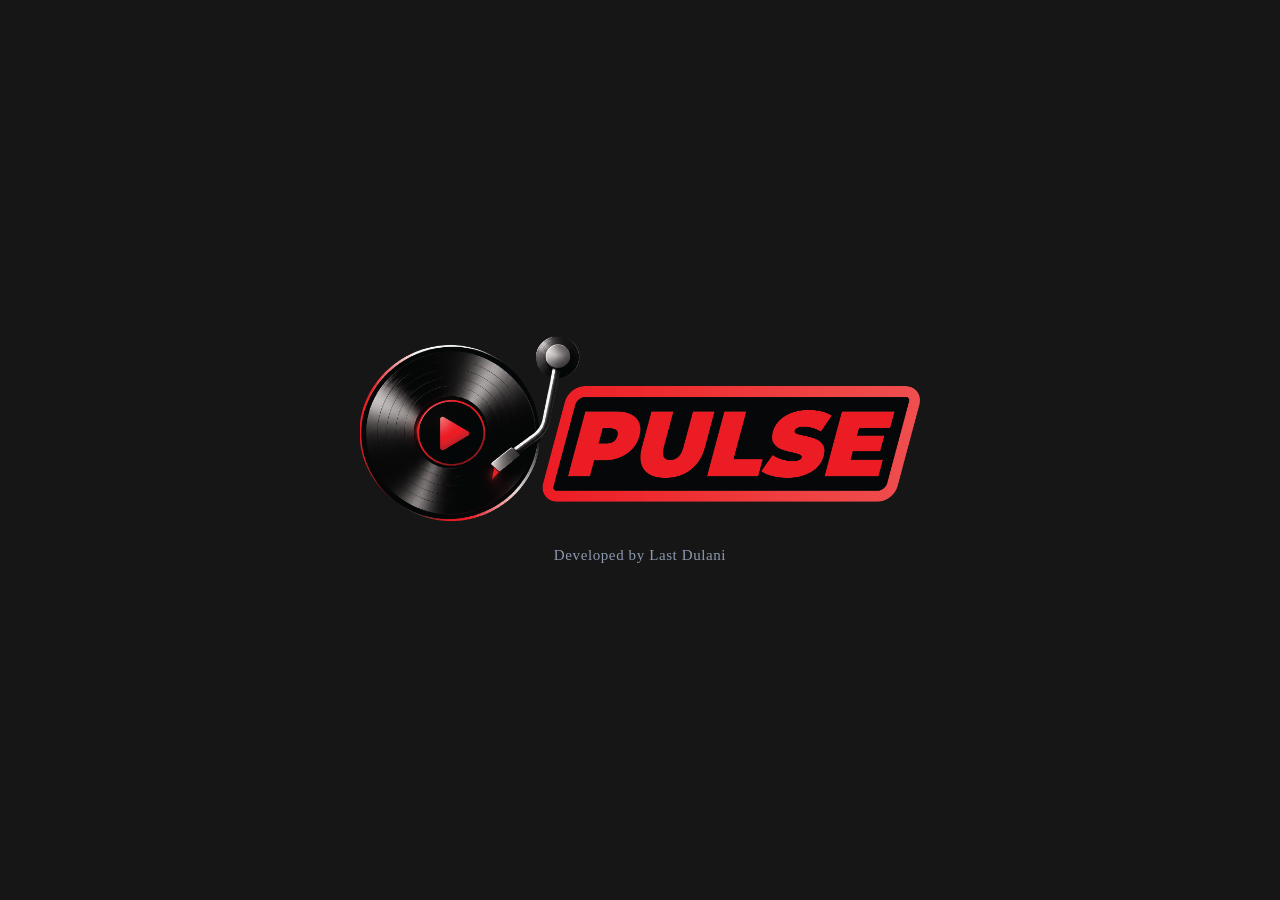
==== commit 1ca7324b: "Add files via upload" ====
--- a/index.html
+++ b/index.html
@@ -71,9 +71,11 @@
 
           <div class="pane" id="paneLyr" hidden>
             <div class="lyr-scroll" id="lyrScroll"></div>
+            <button class="pane-btn" id="btnSync" hidden>Sync</button>
             <div class="pane-msg" id="lyrEmpty" hidden>
               <p>No lyrics for this song</p>
               <p class="sub">Import a matching .lrc file with your music, or add one now.</p>
+              <button class="btn primary small" id="btnSyncEmpty">Create synced lyrics</button>
               <button class="btn glass small" id="btnAddLrc">Add .lrc file</button>
             </div>
           </div>
@@ -263,6 +265,10 @@
     <div class="lbl"><b>Text size</b></div>
     <div class="seg" id="setLyrSize"><button data-val="s">Small</button><button data-val="m">Medium</button><button data-val="l">Large</button></div>
   </div>
+  <div class="set-row stack">
+    <div class="lbl"><b>Sync tap offset</b><i>Taps land a little after the word is sung. This takes that delay off each time you stamp a line in Sync.</i></div>
+    <div class="seg full" id="setSyncLag"><button data-val="0">None</button><button data-val="0.1">0.1 s</button><button data-val="0.2">0.2 s</button><button data-val="0.3">0.3 s</button></div>
+  </div>
 
   <h4 class="set-sec">Advanced</h4>
   <div class="set-row">
@@ -283,7 +289,7 @@
   <ul class="about-list">
     <li><b>Add music:</b> Library, then Import songs or Import folder. On iPhone, tap Browse to reach On My iPhone or iCloud Drive.</li>
     <li><b>Install:</b> iPhone, Share then Add to Home Screen. Android, menu then Install app. PC, the install icon in the address bar.</li>
-    <li><b>Lyrics:</b> Pulse reads lyrics saved inside your songs, and synced .lrc files that share a song’s name. Import them together, or tap Add .lrc file on the lyrics view.</li>
+    <li><b>Lyrics:</b> Pulse reads lyrics saved inside your songs, and synced .lrc files that share a song’s name. Import them together, or tap Add .lrc file on the lyrics view. To make your own, tap Sync on the lyrics view, paste your lyrics and tap along as the song plays. You can save the result to the song or export an .lrc file.</li>
     <li><b>Formats:</b> MP3, FLAC, WAV and M4A.</li>
     <li><b>Offline:</b> after the first load, Pulse opens with no internet.</li>
   </ul>
@@ -292,8 +298,95 @@
   <p>Typeface: Outfit, used under the SIL Open Font License 1.1.</p>
 </dialog>
 
+<dialog id="syncSheet" class="sheet tall sync" aria-label="Sync lyrics">
+  <div class="sheet-head"><h3>Sync lyrics</h3><button class="ctl small" id="syncClose" aria-label="Close"><svg class="ic sm"><use href="#i-x"/></svg></button></div>
+  <p class="sy-song" id="sySong"></p>
+  <p class="sy-warn" id="syWarn" hidden>The song changed. Close this and open Sync again on the song you want.</p>
+
+  <div id="syStepText">
+    <p class="sy-help">Paste or type the lyrics, one line per line. Blank lines and labels like [Chorus] are skipped. Then play the song and tap as each line starts.</p>
+    <textarea id="syText" spellcheck="false" placeholder="Paste your lyrics here"></textarea>
+    <div class="sy-actions">
+      <button class="btn glass small" id="syLoad">Load .txt or .lrc</button>
+      <button class="btn primary" id="syStart">Start syncing</button>
+    </div>
+  </div>
+
+  <div id="syStepTap" hidden>
+    <div class="sy-bar">
+      <button class="btn glass small" id="syBack">Edit text</button>
+      <span id="syClock">0:00 / 0:00</span>
+    </div>
+    <ol class="sy-list" id="syList"></ol>
+    <div class="sy-nudge" id="syNudge" hidden>
+      <button class="btn glass small" data-act="-0.1">−0.1 s</button>
+      <button class="btn glass small" data-act="+0.1">+0.1 s</button>
+      <button class="btn glass small" data-act="now">Set to now</button>
+      <button class="btn glass small" data-act="clear">Clear</button>
+    </div>
+    <p class="sy-next" id="syNext"></p>
+    <button class="sy-tap" id="syTap">TAP</button>
+    <div class="sy-row">
+      <button class="btn glass small" id="syPlay">Play</button>
+      <button class="btn glass small" id="syRew">−5 s</button>
+      <button class="btn glass small" id="syRestart">Restart</button>
+      <button class="btn glass small" id="syUndo">Undo</button>
+    </div>
+    <div class="sy-row">
+      <button class="btn primary small" id="sySave">Save to song</button>
+      <button class="btn glass small" id="syExport">Export .lrc</button>
+    </div>
+  </div>
+  <input type="file" id="syFile" hidden>
+</dialog>
+
 <div id="toast" role="status" aria-live="polite"></div>
 
+<script>
+/* Safety net: the splash always leaves after 2 seconds, and if the app has not started
+   by 4.5 seconds a "Refresh the app" button appears. Songs are never touched. */
+(function () {
+  function hideSplash() {
+    var s = document.getElementById('splash');
+    if (!s) return;
+    s.classList.add('hide');
+    setTimeout(function () { if (s.parentNode) s.parentNode.removeChild(s); }, 600);
+  }
+  setTimeout(hideSplash, 2000);
+  function refresh() {
+    var jobs = [];
+    if (navigator.serviceWorker && navigator.serviceWorker.getRegistrations) {
+      jobs.push(navigator.serviceWorker.getRegistrations().then(function (rs) {
+        return Promise.all(rs.map(function (r) { return r.unregister(); }));
+      }));
+    }
+    if (window.caches) {
+      jobs.push(caches.keys().then(function (ks) { return Promise.all(ks.map(function (k) { return caches.delete(k); })); }));
+    }
+    Promise.all(jobs).catch(function () {}).then(function () { location.reload(); });
+  }
+  setTimeout(function () {
+    if (window.__pulseReady) return;
+    var box = document.createElement('div');
+    box.style.cssText = 'position:fixed;left:16px;right:16px;bottom:calc(env(safe-area-inset-bottom,0px) + 24px);z-index:200;max-width:420px;margin:0 auto;padding:16px;border-radius:20px;background:#1c1c1e;color:#F6ECDD;font:15px/1.4 system-ui,sans-serif;text-align:center;box-shadow:0 10px 40px rgba(0,0,0,.6);border:1px solid rgba(246,236,221,.18)';
+    box.innerHTML = '<p style="margin:0 0 12px">Pulse did not start properly. Part of the app stored on this device may be out of date. Your songs are safe.</p>';
+    var b = document.createElement('button');
+    b.textContent = 'Refresh the app';
+    b.style.cssText = 'font:inherit;font-weight:600;color:#F6ECDD;background:#D7261E;border:0;border-radius:14px;padding:12px 22px';
+    b.onclick = refresh;
+    box.appendChild(b);
+    document.body.appendChild(box);
+  }, 4500);
+})();
+</script>
+<script>
+document.getElementById('settingsSheet').addEventListener('click', function(e) {
+  if (e.target === this) this.close();
+});
+document.getElementById('aboutSheet').addEventListener('click', function(e) {
+  if (e.target === this) this.close();
+});
+</script>
 <script type="module" src="js/app.js"></script>
 </body>
 </html>
--- a/css/styles.css
+++ b/css/styles.css
@@ -15,7 +15,8 @@
   --glass-hi:rgba(246,236,221,.10);
   --stroke:rgba(246,236,221,.12);
   --safe-t:env(safe-area-inset-top,0px);
-  --safe-b:env(safe-area-inset-bottom,0px);
+  --vgap:0px;
+  --safe-b:max(0px,calc(env(safe-area-inset-bottom,0px) - var(--vgap,0px)));
   --serif:Rockwell,"Roboto Slab","Zilla Slab","Rockwell Nova",Georgia,serif;
   --sans:"Outfit",-apple-system,BlinkMacSystemFont,"Segoe UI",Roboto,system-ui,sans-serif;
 }
@@ -43,7 +44,7 @@
 .ic.big{width:56px;height:56px;stroke-width:1.2;color:var(--accent)}
 
 /* Background */
-#bg{position:fixed;inset:0;z-index:0;overflow:hidden;
+#bg{position:fixed;inset:0 0 calc(var(--vgap,0px) * -1) 0;z-index:0;overflow:hidden;
   background:
     radial-gradient(95% 55% at 14% -6%,rgba(215,38,30,.46),transparent 70%),
     radial-gradient(70% 38% at 92% -4%,rgba(215,38,30,.20),transparent 70%),
@@ -52,6 +53,8 @@
 #bgart{position:absolute;inset:-12%;background-size:cover;background-position:center;filter:blur(54px) saturate(1.5) brightness(.6);opacity:0;transition:opacity .8s ease}
 #bgart.on{opacity:.85}
 #bg::after{content:"";position:absolute;inset:0;background:linear-gradient(180deg,rgba(13,13,14,.06),rgba(13,13,14,.80))}
+
+html.vgap #bg::after{background:linear-gradient(180deg,rgba(13,13,14,.06),rgba(13,13,14,.80) 70%,var(--onyx) 100%)}
 
 /* Splash */
 #splash{position:fixed;inset:0;z-index:100;background:#161616;display:flex;flex-direction:column;align-items:center;justify-content:center;gap:26px;transition:opacity .5s ease,visibility .5s}
@@ -203,19 +206,24 @@
 /* Now Playing views: artwork / lyrics / visualiser */
 #stage{position:relative;box-shadow:inset 0 1px 0 rgba(246,236,221,.2),0 20px 44px -20px rgba(0,0,0,.75),0 0 70px -24px var(--art-c1,transparent);transition:box-shadow .6s}
 .pane{position:absolute;inset:7px;border-radius:25px;overflow:hidden;background:rgba(13,13,14,.86);-webkit-backdrop-filter:blur(22px);backdrop-filter:blur(22px)}
-.lyr-scroll{position:absolute;inset:0;overflow-y:auto;padding:34% 20px 42%;text-align:center;-webkit-mask-image:linear-gradient(transparent,#000 14%,#000 78%,transparent);mask-image:linear-gradient(transparent,#000 14%,#000 78%,transparent)}
-.lyr-scroll.plain{padding:28px 22px 96px;text-align:left}
+.lyr-scroll{position:absolute;inset:0;overflow-y:auto;padding:34% 20px 34%;text-align:center;-webkit-mask-image:linear-gradient(transparent,#000 14%,#000 78%,transparent);mask-image:linear-gradient(transparent,#000 14%,#000 78%,transparent)}
+.lyr-scroll.plain{padding:28px 22px 60px;text-align:left}
 .ln{margin:0 0 .75em;font-size:var(--lyr,21px);line-height:1.3;font-weight:600;color:rgba(246,236,221,.36);cursor:pointer;transition:color .3s,transform .3s}
 .ln.past{color:rgba(246,236,221,.52)}
 .ln.cur{color:var(--cream);transform:scale(1.04)}
 .plain-text{margin:0;white-space:pre-wrap;font-size:calc(var(--lyr,21px) * .82);line-height:1.55;font-weight:400;color:var(--cream)}
-.pane-msg{position:absolute;inset:0;display:flex;flex-direction:column;align-items:center;justify-content:center;gap:10px;padding:0 28px 56px;text-align:center}
+.pane-msg{position:absolute;inset:0;display:flex;flex-direction:column;align-items:center;justify-content:center;gap:10px;padding:0 28px 28px;text-align:center}
 .pane-msg p{margin:0;font-size:15px}
 .pane-msg .sub{color:var(--muted);font-size:13px;line-height:1.45}
 #vizCanvas{position:absolute;inset:0;width:100%;height:100%;display:block}
-.stage-tabs{position:absolute;left:50%;bottom:14px;transform:translateX(-50%);display:flex;gap:4px;padding:4px;border-radius:999px;background:rgba(13,13,14,.62);-webkit-backdrop-filter:blur(16px);backdrop-filter:blur(16px);border:1px solid var(--stroke);z-index:2}
-.stage-tabs button{width:40px;height:34px;border-radius:999px;display:grid;place-items:center;color:var(--muted);transition:background .2s,color .2s}
+.stage-tabs{position:absolute;right:14px;bottom:14px;display:flex;gap:2px;padding:3px;border-radius:999px;background:rgba(13,13,14,.62);-webkit-backdrop-filter:blur(16px);backdrop-filter:blur(16px);border:1px solid var(--stroke);z-index:2;transition:opacity .35s ease}
+.stage-tabs button{position:relative;width:32px;height:28px;border-radius:999px;display:grid;place-items:center;color:var(--muted);transition:background .2s,color .2s}
+.stage-tabs button::after{content:"";position:absolute;inset:-6px -2px}   /* bigger invisible tap area */
+.stage-tabs .ic{width:16px;height:16px}
+#stage.idle .stage-tabs{opacity:0;pointer-events:none}
+#stage.idle .stage-tabs:focus-within{opacity:1;pointer-events:auto}
 .stage-tabs button[aria-pressed="true"]{background:var(--accent);color:var(--cream)}
+@media (min-width:900px){.stage-tabs{left:50%;right:auto;transform:translateX(-50%);gap:4px;padding:4px}.stage-tabs button{width:40px;height:34px}.stage-tabs .ic{width:18px;height:18px}}
 @media (hover:hover){.stage-tabs button:hover{color:var(--cream)}.ln:hover{color:rgba(246,236,221,.8)}}
 
 /* Extra settings controls */
@@ -228,6 +236,82 @@
 .range-wrap span{min-width:36px;text-align:right;font-size:13px;color:var(--muted);font-variant-numeric:tabular-nums}
 .dim{opacity:.4}
 .dim input,.dim button{pointer-events:none}
+
+/* Lyrics layout: the lyric window grows downwards, controls move to the left rail, tabs to the right rail */
+@media (max-width:899px){
+  #app.lyric-layout #stageTabs{
+    position:absolute;
+    left:-58px;
+    bottom:0;
+    top:auto;
+    right:auto;
+    flex-direction:column;
+    gap:4px;
+    background:var(--glass);
+    border-radius:20px;
+    padding:4px;
+  }
+  #app.lyric-layout #paneViz{
+    max-width:320px;
+    max-height:320px;
+    aspect-ratio:1;
+    margin:auto;
+    position:absolute;
+    inset:auto;
+    top:50%;
+    left:50%;
+    transform:translate(-50%,-50%);
+    border-radius:24px;
+  }
+  #app.lyric-layout{display:grid;grid-template-columns:56px minmax(0,1fr) 56px;grid-template-rows:auto auto minmax(0,1fr) auto;grid-template-areas:"head head head" "left titles right" "left stage right" "left seek right";column-gap:8px;padding:0 10px calc(var(--safe-b) + 10px)}
+  #app.lyric-layout .top{grid-area:head;padding-left:12px;padding-right:12px}
+  #app.lyric-layout #views,#app.lyric-layout #view-now,#app.lyric-layout .np{display:contents}
+  #app.lyric-layout .art{grid-area:stage;width:100%;height:100%;aspect-ratio:auto;margin:0;min-height:0}
+  #app.lyric-layout .titles{grid-area:titles;padding:0 4px 8px}
+  #app.lyric-layout .titles h1{font-size:17px}
+  #app.lyric-layout .titles p{font-size:13px;margin-top:2px}
+  #app.lyric-layout .seek{grid-area:seek;padding-top:6px}
+  #app.lyric-layout .controls{grid-area:left;align-self:center;flex-direction:column;justify-content:center;gap:4px}
+  #app.lyric-layout .controls .ctl{width:44px;height:44px}
+  #app.lyric-layout .controls .ctl .ic{width:22px;height:22px}
+  #app.lyric-layout .controls .ctl.play{width:52px;height:52px}
+  #app.lyric-layout .controls .ctl.play .ic{width:26px;height:26px}
+  #app.lyric-layout .volume,#app.lyric-layout .vol-note{display:none}
+  #app.lyric-layout .nav{grid-area:right;align-self:center;margin:0;padding:6px;display:flex;flex-direction:column;gap:6px;border-radius:22px}
+  #app.lyric-layout .tab{width:44px;height:44px;padding:0}
+  #app.lyric-layout .tab span{display:none}
+  #app.lyric-layout .mini{display:none!important}
+  #app.lyric-layout .art,#app.lyric-layout .controls,#app.lyric-layout .nav{animation:lyr-in .35s ease both}
+}
+@keyframes lyr-in{from{opacity:.4;transform:scale(.96)}to{opacity:1;transform:none}}
+
+/* Lyrics sync tool */
+.pane-btn{position:absolute;top:12px;right:12px;z-index:2;padding:7px 14px;border-radius:999px;font-size:13px;font-weight:600;color:var(--cream);background:rgba(13,13,14,.62);-webkit-backdrop-filter:blur(16px);backdrop-filter:blur(16px);border:1px solid var(--stroke);transition:opacity .35s}
+#stage.idle .pane-btn{opacity:0;pointer-events:none}
+.sheet.sync{height:88dvh;overflow:hidden}
+.sheet.sync[open]{display:flex;flex-direction:column}
+.sy-song{margin:0 0 8px!important;font-size:13px}
+.sy-warn{margin:0 0 8px!important;padding:8px 12px;border-radius:12px;background:rgba(215,38,30,.18);color:var(--cream)!important;font-size:13px}
+.sy-help{margin:0 0 10px!important}
+#syStepText,#syStepTap{flex:1;min-height:0;display:flex;flex-direction:column;gap:10px}
+#syStepText[hidden],#syStepTap[hidden]{display:none}
+#syText{flex:1;min-height:160px;resize:none;width:100%;background:var(--glass-hi);color:var(--text);border:1px solid var(--stroke);border-radius:16px;padding:14px;font:inherit;font-size:15px;line-height:1.5}
+#syText::placeholder{color:var(--muted)}
+.sy-actions,.sy-row,.sy-nudge{display:flex;gap:8px}
+.sy-actions .btn.primary{flex:1}
+.sy-row .btn,.sy-nudge .btn{flex:1;padding:0 6px}
+.sy-bar{display:flex;align-items:center;justify-content:space-between}
+#syClock{font-size:13px;color:var(--muted);font-variant-numeric:tabular-nums}
+.sy-list{flex:1;min-height:0;overflow-y:auto;display:flex;flex-direction:column;gap:2px}
+.sy-line{display:flex;align-items:center;gap:8px;padding:0 6px;border-radius:12px}
+.sy-time{flex:none;width:72px;padding:9px 0;text-align:left;font-size:12px;color:var(--muted);font-variant-numeric:tabular-nums}
+.sy-text{flex:1;padding:9px 0;text-align:left;font-size:15px;line-height:1.35;color:var(--cream)}
+.sy-line.next{background:rgba(215,38,30,.16);box-shadow:inset 0 0 0 1px rgba(215,38,30,.55)}
+.sy-line.sel{background:var(--glass-hi);box-shadow:inset 0 0 0 1px var(--stroke)}
+.sy-line.playing .sy-text{color:var(--accent);font-weight:600}
+.sy-next{margin:0!important;min-height:2.6em;font-size:13px;line-height:1.35}
+.sy-tap{flex:none;height:76px;border-radius:22px;background:var(--accent);color:var(--cream);font-size:20px;font-weight:700;letter-spacing:.08em;box-shadow:0 0 22px rgba(215,38,30,.45);touch-action:manipulation;-webkit-user-select:none;user-select:none}
+.sy-tap:active{transform:scale(.98)}
 
 /* Toast */
 #toast{position:fixed;left:50%;bottom:calc(var(--safe-b) + 150px);transform:translate(-50%,12px);z-index:60;max-width:min(88vw,420px);padding:11px 18px;border-radius:999px;font-size:14px;background:rgba(40,40,42,.85);-webkit-backdrop-filter:blur(20px);backdrop-filter:blur(20px);border:1px solid var(--stroke);opacity:0;pointer-events:none;transition:opacity .25s,transform .25s;text-align:center}
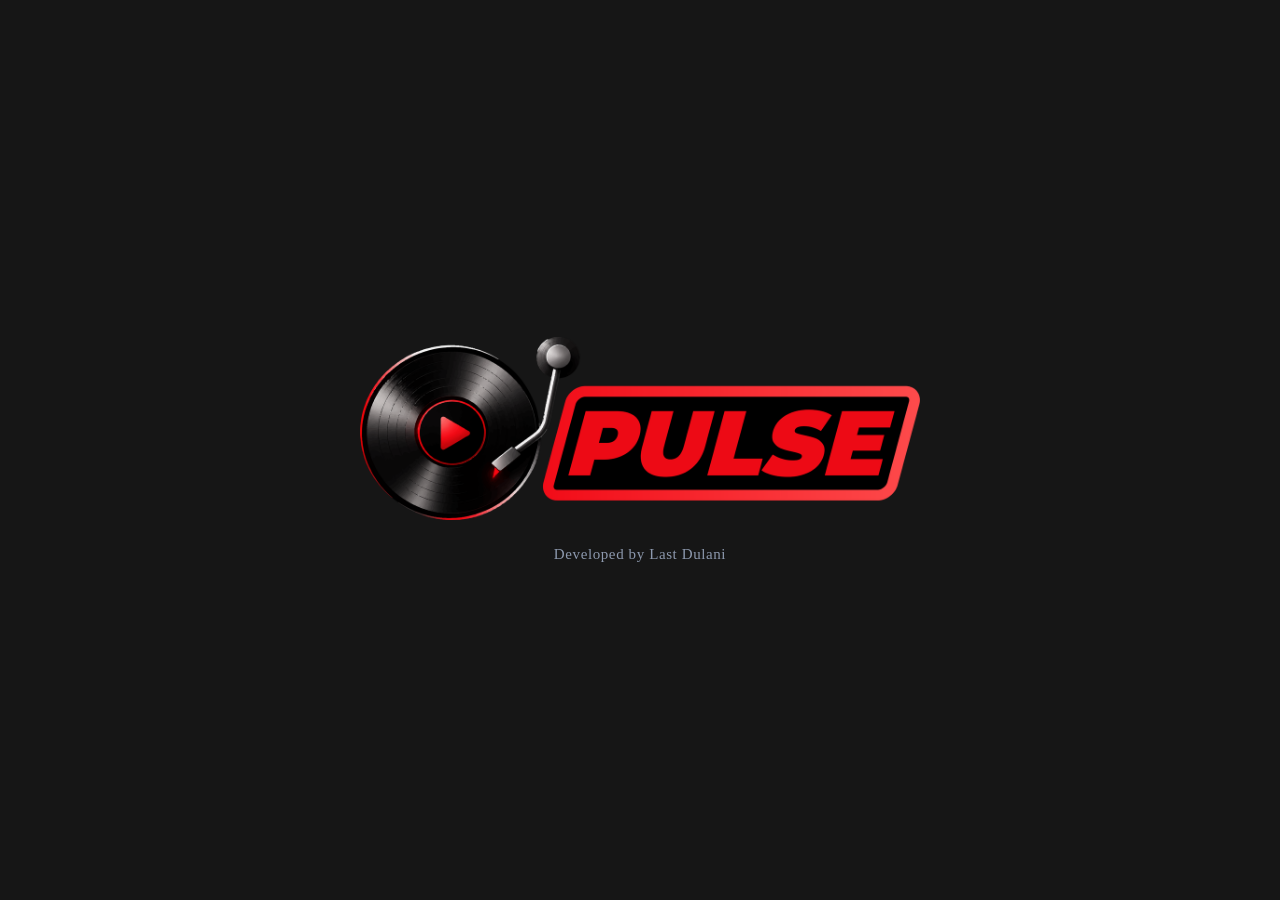
==== commit 7b51a0d0: "Add files via upload" ====
--- a/index.html
+++ b/index.html
@@ -7,8 +7,8 @@
 <meta name="description" content="Pulse: a minimal offline music player for your own audio collection.">
 <meta name="theme-color" content="#0d0d0e">
 <link rel="manifest" href="manifest.webmanifest">
-<link rel="icon" type="image/png" href="icons/icon-192-v5.png">
-<link rel="apple-touch-icon" href="icons/apple-touch-icon-v5.png">
+<link rel="icon" type="image/png" href="icons/icon-192-v6.png">
+<link rel="apple-touch-icon" href="icons/apple-touch-icon-v6.png">
 <meta name="mobile-web-app-capable" content="yes">
 <meta name="apple-mobile-web-app-capable" content="yes">
 <meta name="apple-mobile-web-app-title" content="Pulse">
@@ -47,7 +47,7 @@
 
 <!-- Splash (2 seconds) -->
 <div id="splash" role="img" aria-label="Pulse Media Player. Developed by Last Dulani">
-  <img src="assets/pulse-splash-v5.png" alt="" width="380">
+  <img src="assets/pulse-splash-v6.png" alt="" width="380">
   <p>Developed by Last Dulani</p>
 </div>
 
@@ -55,7 +55,7 @@
 
 <div id="app">
   <header class="top">
-    <div class="brand"><img src="assets/pulse-logo-v5.png" alt="Pulse Media Player" class="wordmark"></div>
+    <div class="brand"><img src="assets/pulse-logo-v6.png" alt="Pulse Media Player" class="wordmark"></div>
     <div class="hdr-icons">
       <button class="hicon glass" id="btnSettings" aria-label="Settings"><svg class="ic"><use href="#i-cog"/></svg></button>
       <button class="hicon glass" id="btnAbout" aria-label="About"><svg class="ic"><use href="#i-info"/></svg></button>
@@ -67,7 +67,7 @@
     <section class="view active" id="view-now" aria-label="Now Playing">
       <div class="np">
         <div class="art glass" id="stage">
-          <img id="artImg" alt="Pulse Media Player" class="ph" src="assets/art-tile-v5.png">
+          <img id="artImg" alt="Pulse Media Player" class="ph" src="assets/art-tile-v6.png">
 
           <div class="pane" id="paneLyr" hidden>
             <div class="lyr-scroll" id="lyrScroll"></div>
@@ -155,7 +155,7 @@
   <!-- Mini player (shown on Library) -->
   <div class="mini glass" id="mini" hidden>
     <button class="mini-main" id="miniMain" aria-label="Open Now Playing">
-      <img id="miniArt" alt="" src="assets/art-tile-v5.png">
+      <img id="miniArt" alt="" src="assets/art-tile-v6.png">
       <span class="meta"><b id="miniTitle"></b><i id="miniArtist"></i></span>
     </button>
     <button class="ctl js-play" id="miniPlay" aria-label="Play"><svg class="ic"><use href="#i-play"/></svg></button>
@@ -279,7 +279,7 @@
 
 <dialog id="aboutSheet" class="sheet tall" aria-label="About">
   <div class="sheet-head"><h3>About</h3><button class="ctl small" id="aboutClose" aria-label="Close"><svg class="ic sm"><use href="#i-x"/></svg></button></div>
-  <div class="about-logo"><img src="assets/pulse-logo-v5.png" alt="Pulse Media Player"></div>
+  <div class="about-logo"><img src="assets/pulse-logo-v6.png" alt="Pulse Media Player"></div>
   <p class="about-ver">Version 1.1 · Developed by Last Dulani</p>
 
   <h4 class="set-sec">Privacy</h4>
@@ -379,14 +379,6 @@
   }, 4500);
 })();
 </script>
-<script>
-document.getElementById('settingsSheet').addEventListener('click', function(e) {
-  if (e.target === this) this.close();
-});
-document.getElementById('aboutSheet').addEventListener('click', function(e) {
-  if (e.target === this) this.close();
-});
-</script>
 <script type="module" src="js/app.js"></script>
 </body>
 </html>
--- a/css/styles.css
+++ b/css/styles.css
@@ -239,30 +239,6 @@
 
 /* Lyrics layout: the lyric window grows downwards, controls move to the left rail, tabs to the right rail */
 @media (max-width:899px){
-  #app.lyric-layout #stageTabs{
-    position:absolute;
-    left:-58px;
-    bottom:0;
-    top:auto;
-    right:auto;
-    flex-direction:column;
-    gap:4px;
-    background:var(--glass);
-    border-radius:20px;
-    padding:4px;
-  }
-  #app.lyric-layout #paneViz{
-    max-width:320px;
-    max-height:320px;
-    aspect-ratio:1;
-    margin:auto;
-    position:absolute;
-    inset:auto;
-    top:50%;
-    left:50%;
-    transform:translate(-50%,-50%);
-    border-radius:24px;
-  }
   #app.lyric-layout{display:grid;grid-template-columns:56px minmax(0,1fr) 56px;grid-template-rows:auto auto minmax(0,1fr) auto;grid-template-areas:"head head head" "left titles right" "left stage right" "left seek right";column-gap:8px;padding:0 10px calc(var(--safe-b) + 10px)}
   #app.lyric-layout .top{grid-area:head;padding-left:12px;padding-right:12px}
   #app.lyric-layout #views,#app.lyric-layout #view-now,#app.lyric-layout .np{display:contents}
